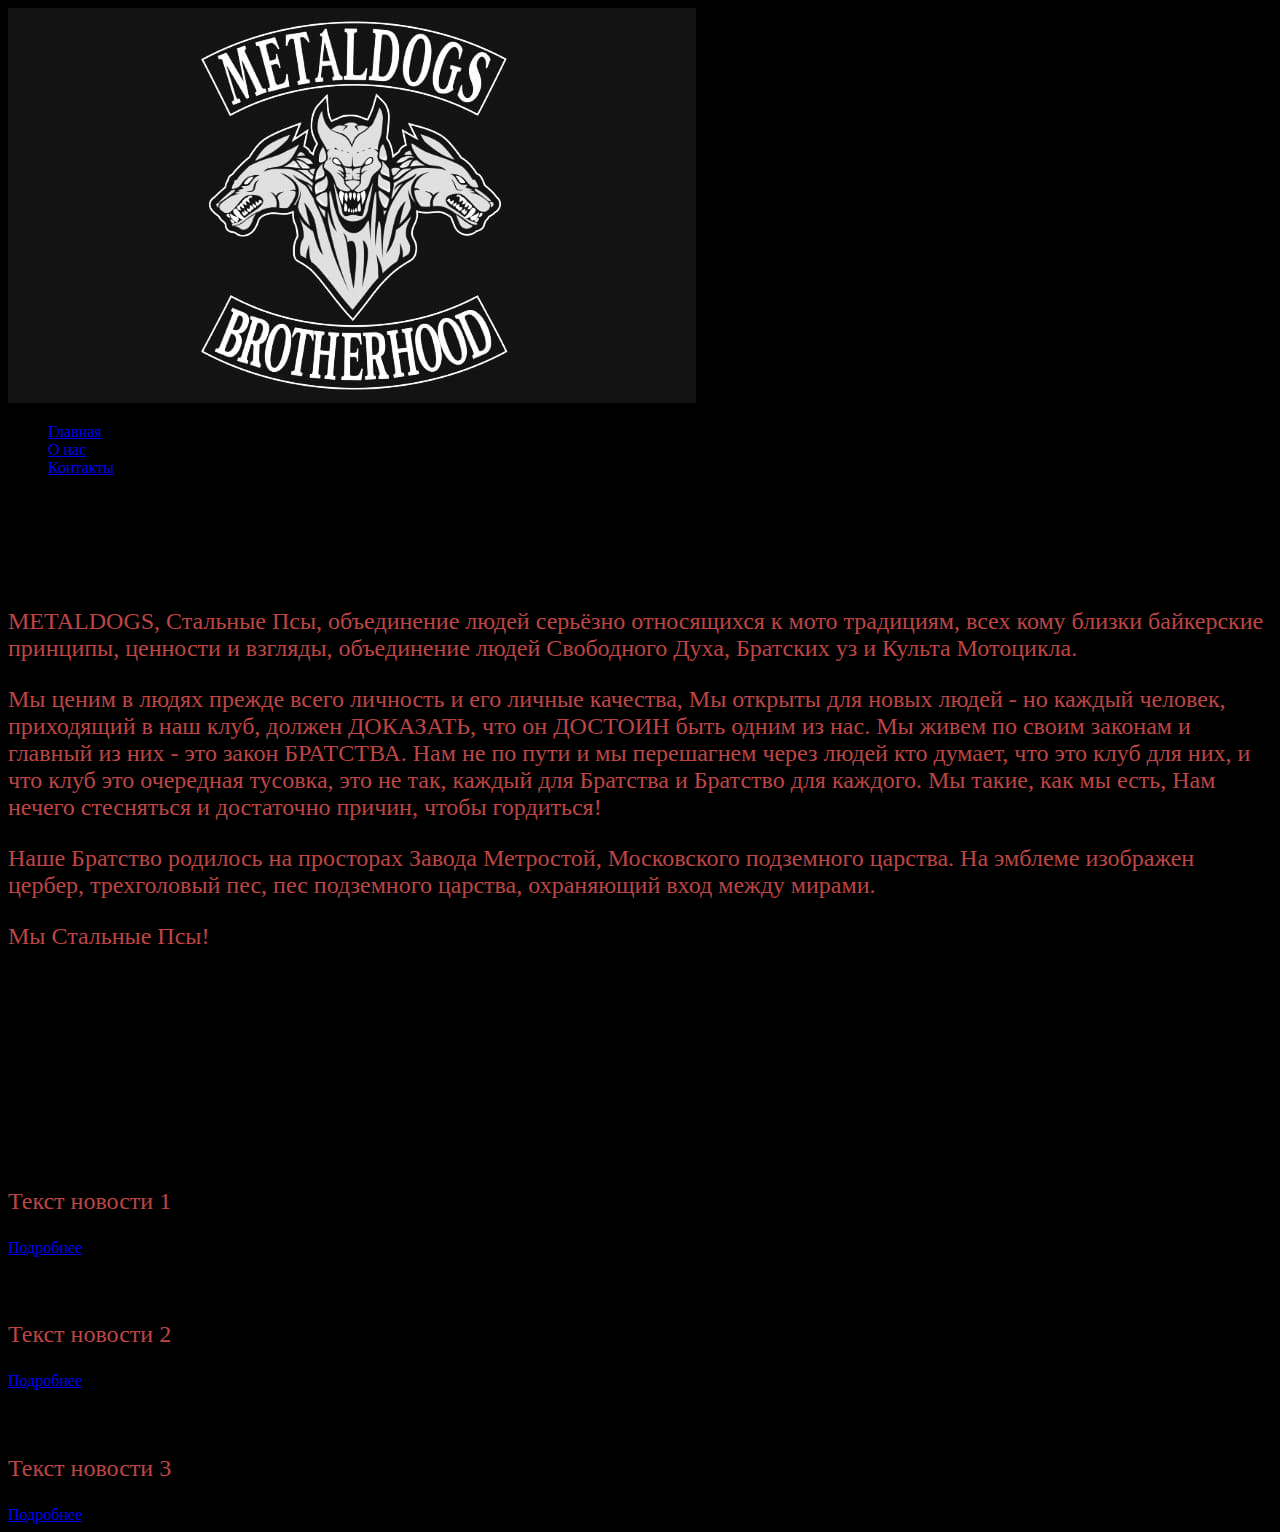
==== index.html @ 2902988b "README" ====
<!DOCTYPE html>
<html lang="ru">
    <head>
    <meta charset="UTF-8">
    <title>METALDOGS BROTHERHOOD</title>
    <link rel="stylesheet" href="./css/main.css">
    </head>
    <header>
        <img src="./src/img/3XeW6NmCWOM.jpg" alt="Логотип"> <!-- Логотип сайта -->
        <nav id="menu"> <!-- Меню -->
            <ul>
                <li><a href="/">Главная</a></li>
                <li><a href="/about">О нас</a></li>
                <li><a href="/contacts">Контакты</a></li>
            </ul>
        </nav>
    </header>
    <body>
        <main>
            <h1>METALDOGS BROTHERHOOD MC</h1>
            <h2>МАНИФЕСТ</h2>
            <p>METALDOGS, Стальные Псы, объединение людей серьёзно относящихся к мото традициям, всех кому близки байкерские принципы, ценности и взгляды, объединение людей Свободного Духа, Братских уз и Культа Мотоцикла.</p>
            <p>Мы ценим в людях прежде всего личность и его личные качества, Мы открыты для новых людей - но каждый человек, приходящий в наш клуб, должен ДОКАЗАТЬ, что он ДОСТОИН быть одним из нас. Мы живем по своим законам и главный из них - это закон БРАТСТВА. Нам не по пути и мы перешагнем через людей кто думает, что это клуб для них, и что клуб это очередная тусовка, это не так, каждый для Братства и Братство для каждого. Мы такие, как мы есть, Нам нечего стесняться и достаточно причин, чтобы гордиться!</p>
            <p>Наше Братство родилось на просторах Завода Метростой, Московского подземного царства. На эмблеме изображен цербер, трехголовый пес, пес подземного царства, охраняющий вход между мирами.</p>
            <p>Мы Стальные Псы!</p>
            <section>
                <h2>Преимущества</h2>
    
                <ul>
                    <li>Много теории</li>
                    <li>Много практики</li>
                    <li>Много менторов</li>
                </ul>
            </section>
            <section>
                <h2>Новости</h2>
    
                <article>
                    <h3>Новость 1</h3>
                    <p>Текст новости 1</p>
                    <a href="#">Подробнее</a>
                </article>
    
                <article>
                    <h3>Новость 2</h3>
                    <p>Текст новости 2</p>
                    <a href="#">Подробнее</a>
                </article>
    
                <article>
                    <h3>Новость 3</h3>
                    <p>Текст новости 3</p>
                    <a href="#">Подробнее</a>
                </article>
            </section>
        </main>
    </body>

    

    

</html>
---- css/main.css ----
title {
    color: rgb(3, 0, 0);
    font-size: 20px;
    text-align: center;
  }
  link {
    text-align: center;
  }
  
  body {
    background-color: black;
  }
  
  p {
    color: rgb(189, 69, 69);
    background-color: black;
    font-size: 24px;

  }
 .text-bold {
    font-weight: bold;
  }
  
 .text-dark {
    color: #333333;
  }
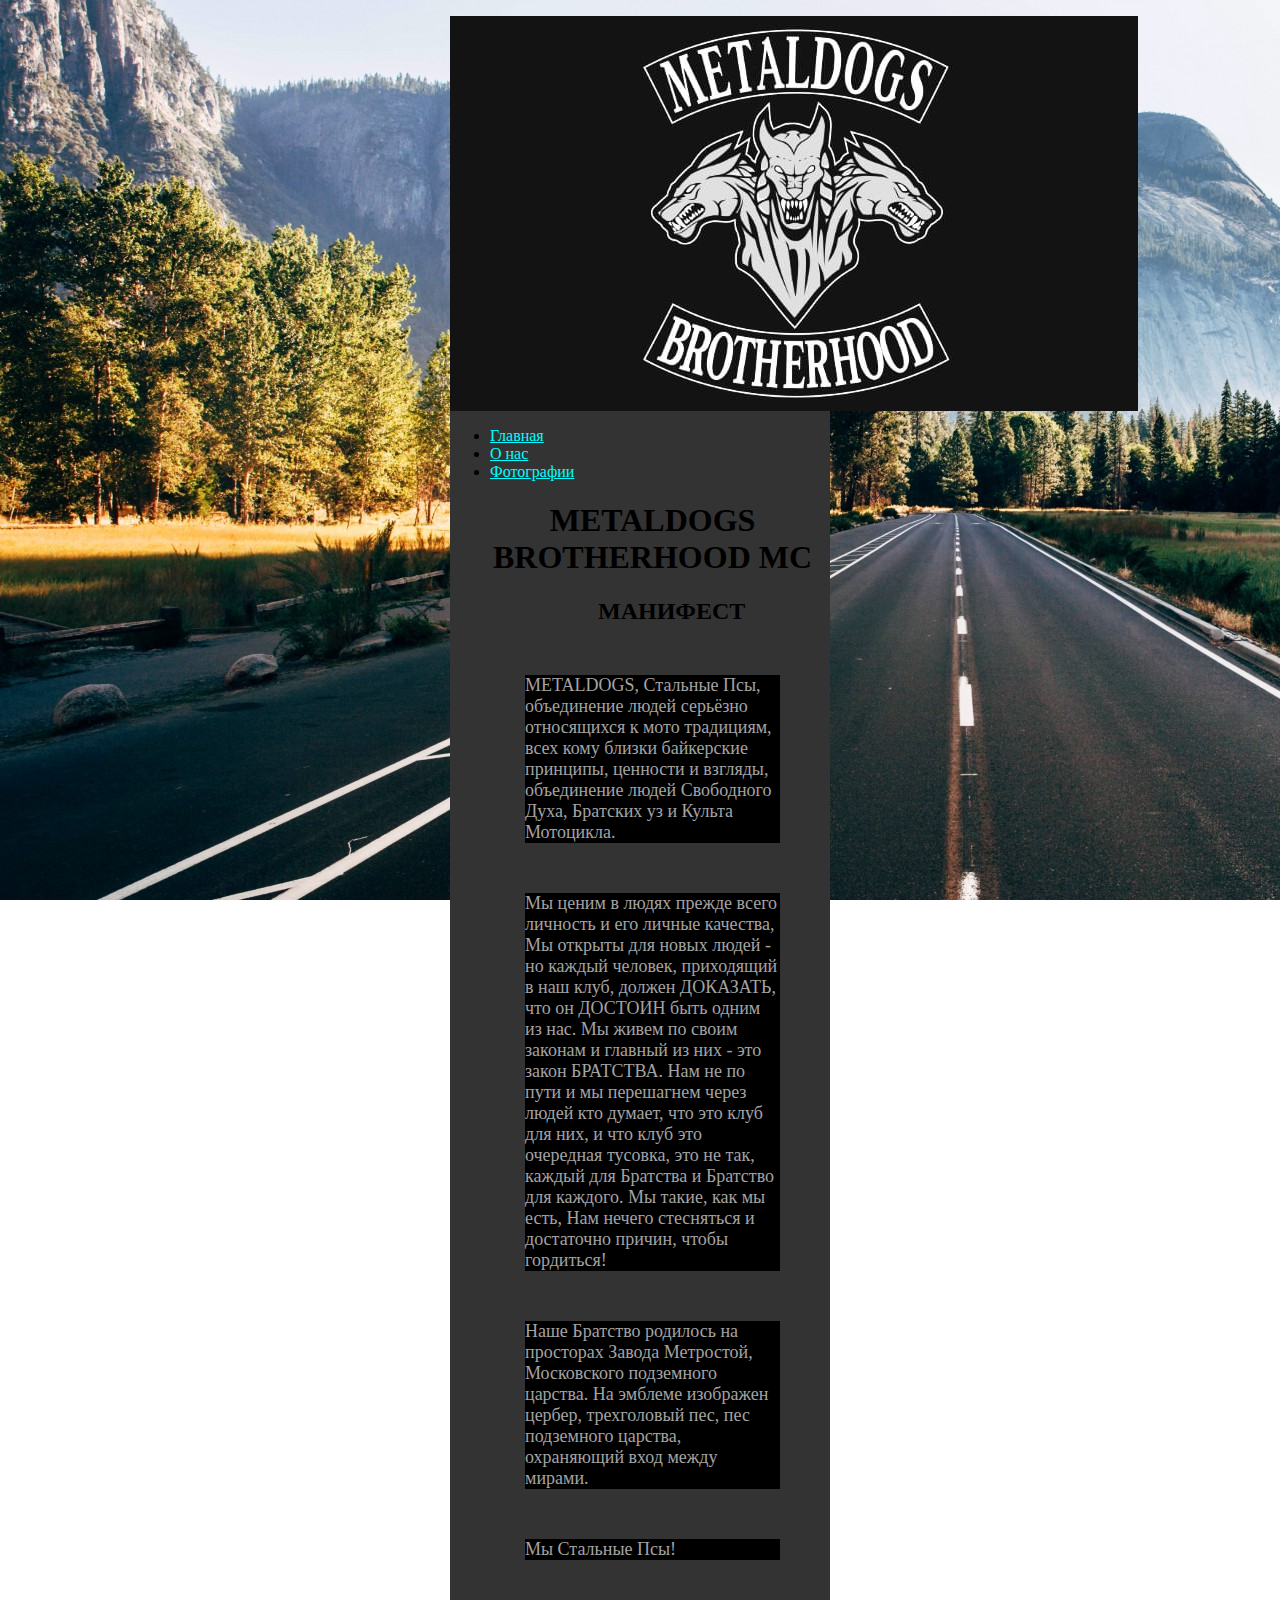
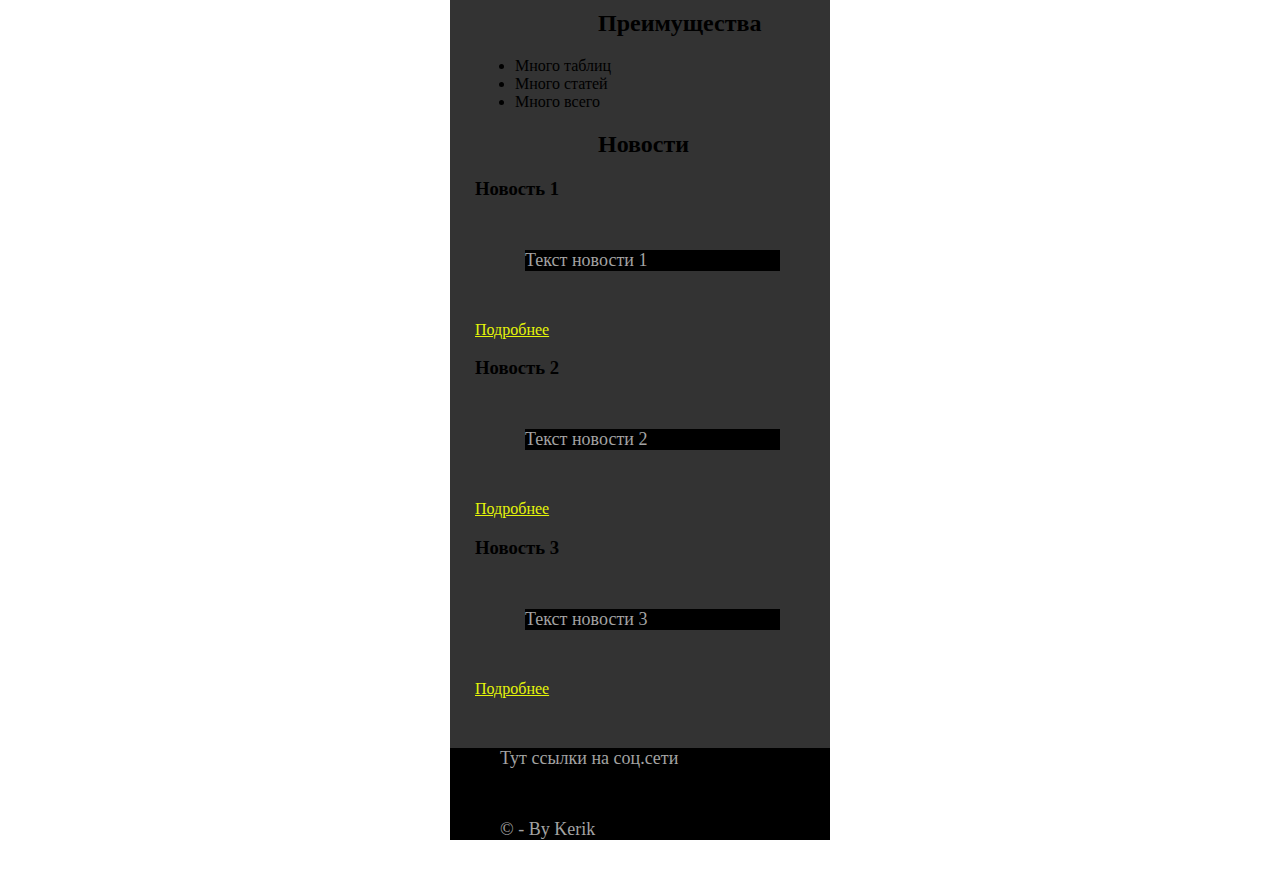
==== commit 8f4bcfe4: "add html" ====
--- a/index.html
+++ b/index.html
@@ -6,17 +6,19 @@
     <link rel="stylesheet" href="./css/main.css">
     </head>
     <header>
-        <img src="./src/img/3XeW6NmCWOM.jpg" alt="Логотип"> <!-- Логотип сайта -->
+        <img src="./src/img/3XeW6NmCWOM.jpg" alt="Логотип" class="logo"> <!-- Логотип сайта -->
+
         <nav id="menu"> <!-- Меню -->
             <ul>
-                <li><a href="/">Главная</a></li>
-                <li><a href="/about">О нас</a></li>
-                <li><a href="/contacts">Контакты</a></li>
+                <li><a class="url" href="./index.html">Главная</a></li>
+                <li><a class="url" href="./about.html">О нас</a></li>
+                <li><a class="url" href="./photo.html">Фотографии</a></li>
             </ul>
         </nav>
     </header>
     <body>
         <main>
+            <div class="all"> 
             <h1>METALDOGS BROTHERHOOD MC</h1>
             <h2>МАНИФЕСТ</h2>
             <p>METALDOGS, Стальные Псы, объединение людей серьёзно относящихся к мото традициям, всех кому близки байкерские принципы, ценности и взгляды, объединение людей Свободного Духа, Братских уз и Культа Мотоцикла.</p>
@@ -27,9 +29,9 @@
                 <h2>Преимущества</h2>
     
                 <ul>
-                    <li>Много теории</li>
-                    <li>Много практики</li>
-                    <li>Много менторов</li>
+                    <li>Много таблиц</li>
+                    <li>Много статей</li>
+                    <li>Много всего</li>
                 </ul>
             </section>
             <section>
@@ -38,25 +40,29 @@
                 <article>
                     <h3>Новость 1</h3>
                     <p>Текст новости 1</p>
-                    <a href="#">Подробнее</a>
+                    <a class="urlNews" href="#">Подробнее</a>
                 </article>
     
                 <article>
                     <h3>Новость 2</h3>
                     <p>Текст новости 2</p>
-                    <a href="#">Подробнее</a>
+                    <a class="urlNews" href="#">Подробнее</a>
                 </article>
     
                 <article>
                     <h3>Новость 3</h3>
                     <p>Текст новости 3</p>
-                    <a href="#">Подробнее</a>
+                    <a class="urlNews" href="#">Подробнее</a>
                 </article>
             </section>
+            </div>
         </main>
     </body>
+    <footer>
+        <p>Тут ссылки на соц.сети</p>
+    <p>© - By Kerik</p>
 
-    
+    </footer>    
 
     
 
--- a/css/main.css
+++ b/css/main.css
@@ -1,27 +1,65 @@
+html {
+    background-image: url(../src/img/backgraund.jpg);
+    background-attachment: fixed;
+
+}
+.logo {
+  
+    display:block;
+margin: 0 auto;
+margin-top: 16px;
+}
+
 title {
     color: rgb(3, 0, 0);
     font-size: 20px;
     text-align: center;
+ 
   }
   link {
+ 
+  }
+
+  .url {
+    text-align: center;
+    color: aqua;
+  }
+  .urlNews {
+    text-align: center;
+    color: rgb(229, 245, 9);
+  }
+  
+  .all {
+      margin-left: 25px;
+  }
+  body {
+    background-image: url(../src/img/steel.jpg);
+    background-attachment: fixed;
+    height: 100%;
+    margin-left: 450px;
+    margin-right: 450px;
+    background-color: #333333;
+}
+  
+  p {
+      margin: 50px;
+    color: rgb(163, 163, 163);
+    background-color: black;
+    font-size: 18px;
+
+  }
+
+  h1 {
     text-align: center;
   }
-  
-  body {
-    background-color: black;
+
+  h2 {
+      margin-left: 123px;
   }
-  
-  p {
-    color: rgb(189, 69, 69);
-    background-color: black;
-    font-size: 24px;
-
-  }
- .text-bold {
-    font-weight: bold;
-  }
-  
- .text-dark {
-    color: #333333;
-  }
-  +  footer {
+      line-break: auto;
+      color: burlywood;
+      background-color: black;
+       height: 100%;
+      
+       }